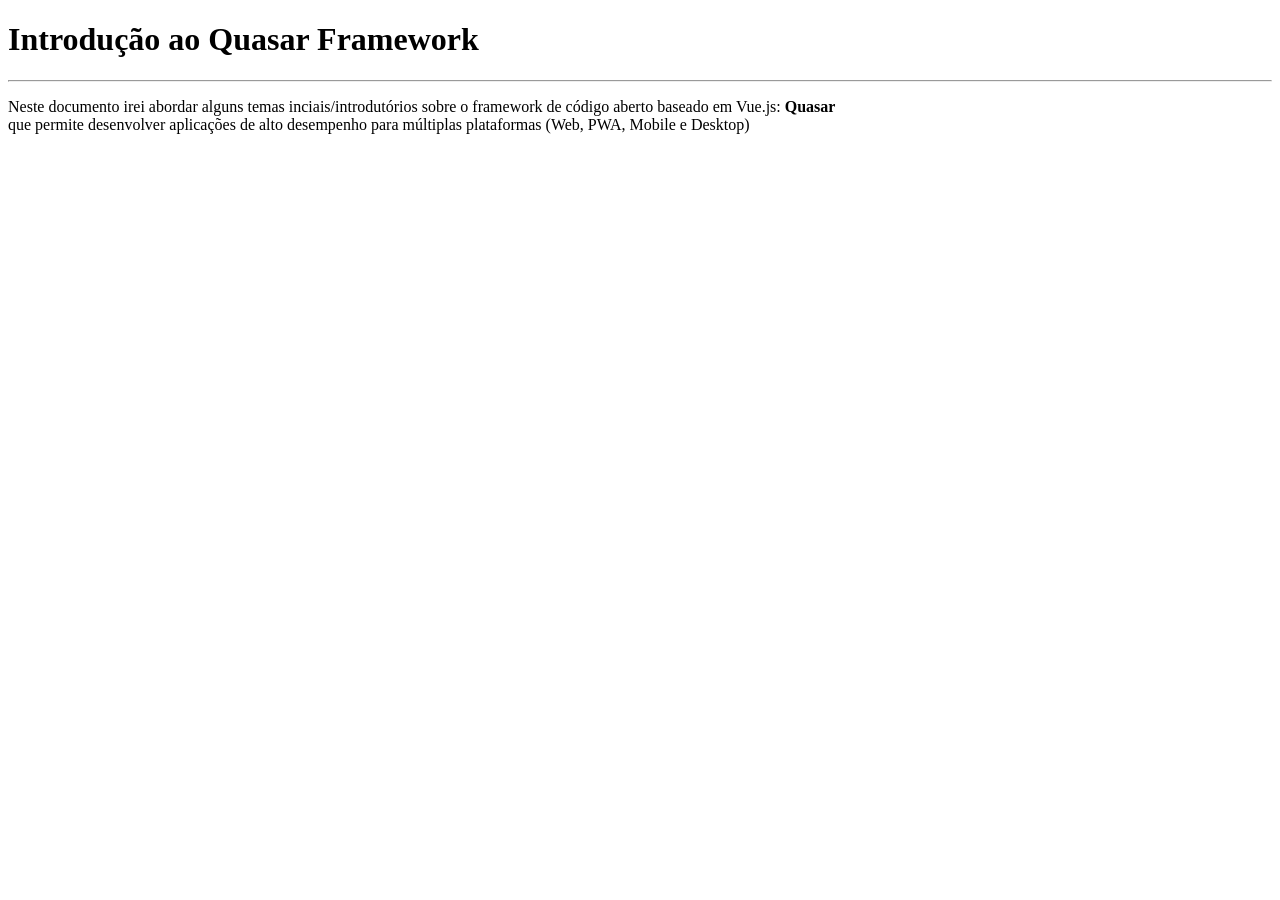
==== Atividade1/index.html @ 80c0c6a3 "First commit" ====
<!DOCTYPE html>
<html lang="pt-br">
<head>
    <meta charset="UTF-8">
    <meta http-equiv="X-UA-Compatible" content="IE=edge">
    <meta name="viewport" content="width=device-width, initial-scale=1.0">
    <title>Html | trabalho 1</title>
    <link rel="shortcut icon" href="icones-imagens/iconQuasar.svg" type="image/x-icon">
</head>
<body>
    <!--Titulo principal do documento -->
    <header> <h1>Introdução ao Quasar Framework</h1> </header>
     <hr> 
     <p>Neste documento irei abordar alguns temas inciais/introdutórios sobre o framework de código aberto baseado em Vue.js: <b>Quasar</b> <br>
        que permite desenvolver aplicações de alto desempenho para múltiplas plataformas (Web, PWA, Mobile e Desktop) 
    </p>
</body>
</html>
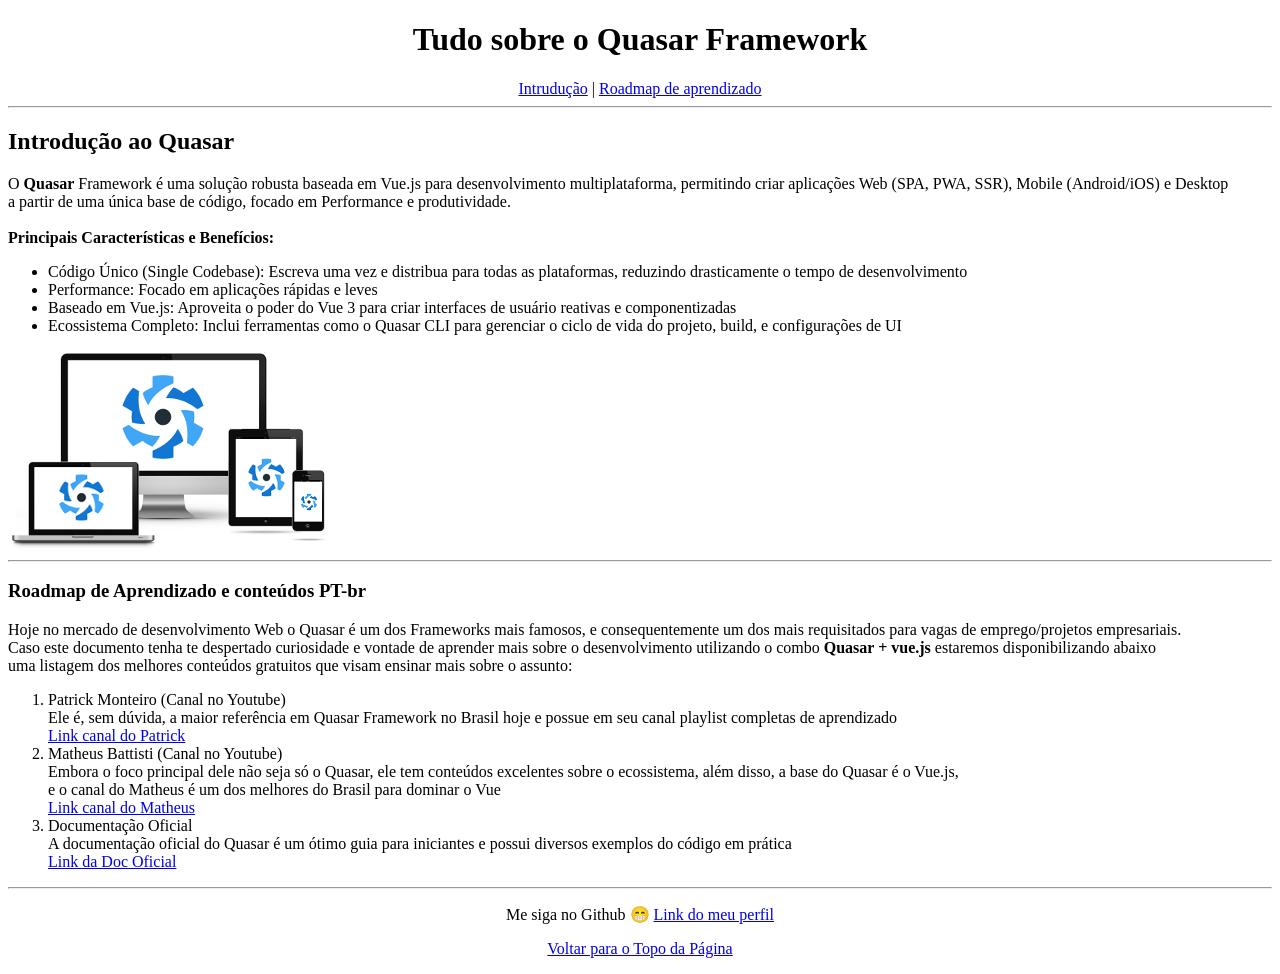
==== commit dba0bec3: "Atividade 01 finalizada" ====
--- a/Atividade1/index.html
+++ b/Atividade1/index.html
@@ -4,15 +4,80 @@
     <meta charset="UTF-8">
     <meta http-equiv="X-UA-Compatible" content="IE=edge">
     <meta name="viewport" content="width=device-width, initial-scale=1.0">
-    <title>Html | trabalho 1</title>
+    <title>Quasar Framework</title>
     <link rel="shortcut icon" href="icones-imagens/iconQuasar.svg" type="image/x-icon">
 </head>
 <body>
-    <!--Titulo principal do documento -->
-    <header> <h1>Introdução ao Quasar Framework</h1> </header>
+    <!--Cabeçalho da Página-->
+    <!--Neste cabeçalho utilizei o align="center" para centralizar os conteúdos e Links de naveção internos que levam para partes especificas do Html-->
+    <header> 
+        <h1 align="center" id="topo">Tudo sobre o Quasar Framework</h1> 
+        <nav align="center">
+            <a href="#introducao">Intrudução</a> |
+            <a href="#roadmap">Roadmap de aprendizado</a>
+        </nav>
+    
+    </header>
      <hr> 
-     <p>Neste documento irei abordar alguns temas inciais/introdutórios sobre o framework de código aberto baseado em Vue.js: <b>Quasar</b> <br>
-        que permite desenvolver aplicações de alto desempenho para múltiplas plataformas (Web, PWA, Mobile e Desktop) 
-    </p>
+     <main>
+        <!--Tópico Introdutório da página e dentro da Main pois é onde fica todo o contéudo principal do Site -->
+        <section id="introducao">
+
+            <h2>Introdução ao Quasar</h2>
+
+            <p>O <strong>Quasar</strong> Framework é uma solução robusta baseada em Vue.js para desenvolvimento multiplataforma, permitindo criar aplicações
+            Web (SPA, PWA, SSR), Mobile (Android/iOS) e Desktop<br> a partir de uma única base de código, focado em Performance e produtividade. <br> <br>
+            <strong>Principais Características e Benefícios:</strong>
+            </p>
+
+             <ul>
+                <li>Código Único (Single Codebase): Escreva uma vez e distribua para todas as plataformas, reduzindo drasticamente o tempo de desenvolvimento</li>
+                <li>Performance: Focado em aplicações rápidas e leves</li>
+                <li>Baseado em Vue.js: Aproveita o poder do Vue 3 para criar interfaces de usuário reativas e componentizadas</li>
+                <li>Ecossistema Completo: Inclui ferramentas como o Quasar CLI para gerenciar o ciclo de vida do projeto, build, e configurações de UI</li>
+             </ul>
+
+            <img src="icones-imagens/imagemQuasar.png" alt="imagem Ilustrativa Quasar">
+
+        </section>
+        <hr>
+
+        <!--Tópico roadmap e conteudos em pt-br-->
+        <section id="roadmap">
+
+            <h3>Roadmap de Aprendizado e conteúdos PT-br</h3>
+                <p>Hoje no mercado de desenvolvimento Web o Quasar é um dos Frameworks mais famosos, e consequentemente um dos mais requisitados para vagas de emprego/projetos empresariais. <br>
+                    Caso este documento tenha te despertado curiosidade e vontade de aprender mais sobre o desenvolvimento utilizando o combo <strong>Quasar + vue.js</strong> estaremos disponibilizando abaixo <br>
+                    uma listagem dos melhores conteúdos gratuitos que visam ensinar mais sobre o assunto: 
+                </p>
+                    <ol>
+                        <li>Patrick Monteiro (Canal no Youtube) <br>Ele é, sem dúvida, a maior referência em Quasar Framework no Brasil hoje e possue em seu canal playlist completas de aprendizado<br>
+                        <a href="https://www.youtube.com/@PatrickMonteiro" target="_blank">Link canal do Patrick</a>
+                        </li>
+                        <li>Matheus Battisti (Canal no Youtube) <br>Embora o foco principal dele não seja só o Quasar, ele tem conteúdos excelentes sobre o ecossistema, além disso, a base do Quasar é o Vue.js, <br>
+                             e o canal do Matheus é um dos melhores do Brasil para dominar o Vue<br>
+                             <a href="https://www.youtube.com/@MatheusBattisti"target="_blank">Link canal do Matheus</a>
+                        </li>
+                        <li>Documentação Oficial <br>A documentação oficial do Quasar é um ótimo guia para iniciantes e possui diversos exemplos do código em prática<br>
+                            <a href="https://quasar.dev/" target="_blank">Link da Doc Oficial</a>
+                        </li>
+                    </ol>
+        </section>
+        <hr>
+     </main>
+
+     <!--Utilizando aside para fingir um anuncio no site, que no caso seria meu próprio repositório no github-->
+     <aside> 
+        <p align="center">
+            Me siga no Github &#128513;
+            <a href="https://github.com/joaoszczypiorzz" target="_blank">Link do meu perfil</a>
+        </p>
+     </aside>
+
+     <!--Utilizando o Footer para indicar que este é o rodapé da página-->
+     <footer>
+        <p align="center"> <a href="#topo">Voltar para o Topo da Página</a> </p>
+     </footer>
+
 </body>
 </html>
